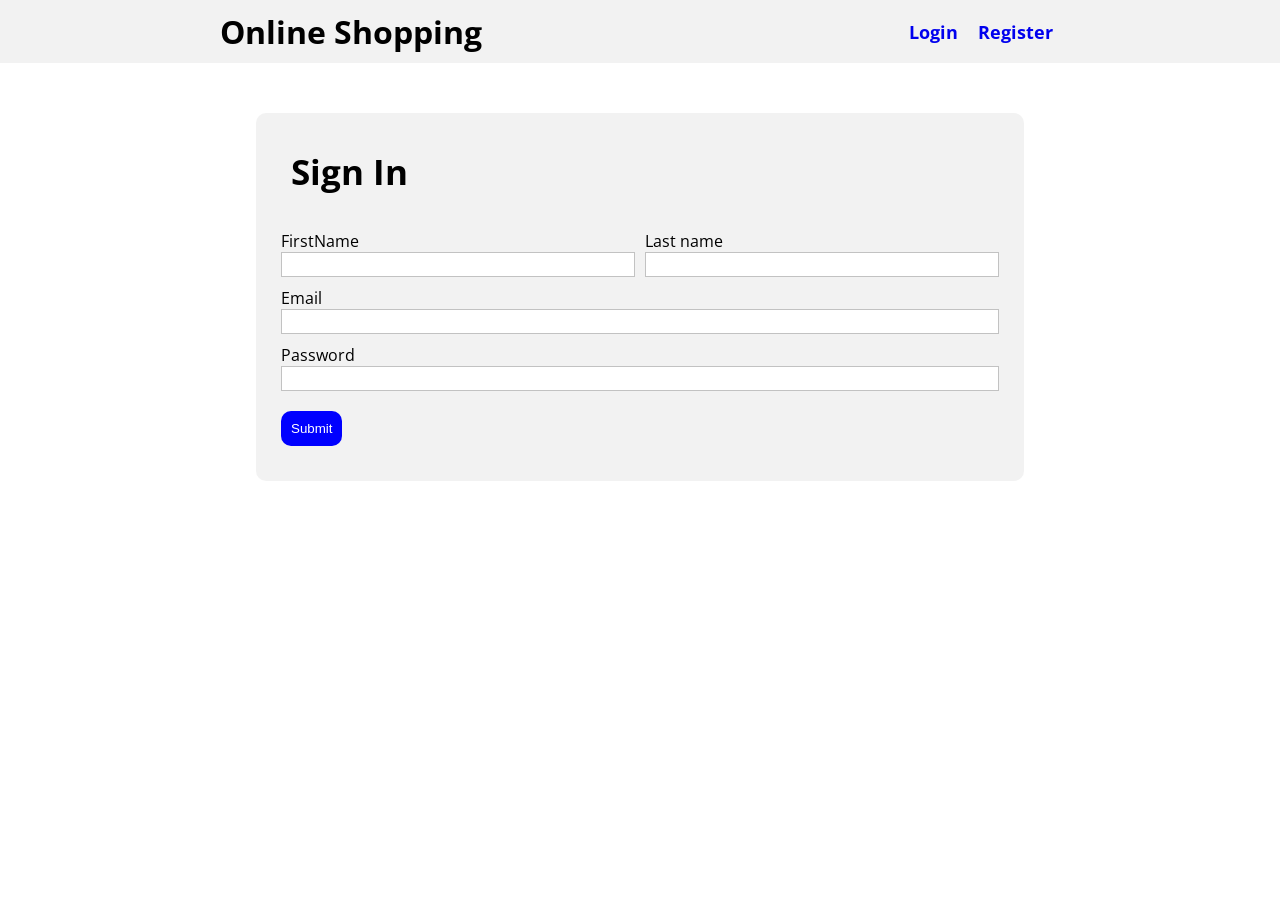
==== cartProducts.html @ 77e28cd9 "Upload js online shopping" ====
<!DOCTYPE html>
<html lang="en">
<head>
    <meta charset="UTF-8">
    <meta name="viewport" content="width=device-width, initial-scale=1.0">
    <!-- Css Style -->
     <link rel="stylesheet" href="css/style.css">
     <!--  -->
     <link rel="stylesheet" href="css/all.css">
    <title>cartProducts</title>
</head>
<body>



    <header>
        <h1><a href="index.html">Online Shopping</a></h1>
        <h3 class="header-user-name"></h3>


        <ul class="login-logout">
            <li class="login js-login"><a href="login.html">Login</a> </li>
            <li class="register js-register"><a href="register.html">Register</a></li>
        </ul>
        
        <ul class="logout-cart">
            <span class="js-cart">
                <li><i class="fa-solid fa-cart-shopping"></i><span class="js-counter">0</span> </li> 
                <li class="js-cart">Cart</li>
                <li><i class="fa-solid fa-caret-down caret-down"></i></li> 
            </span>
            <li class="logout-Link">LogOut</li>

            <div class="selected-product">
            <!-- <div class="selected-product-title">
                <div>
                    <i class="fa-solid fa-plus"></i>
                    <i class="fa-solid fa-minus"></i>
                </div>
            </div> -->
            <div>
                <a href="cartProducts.html" class="view-all-products">View all products</a>
            </div>
            
            </div> <!-- /selected-product -->
            
        </ul>

    </header>


    <!-- Home -->

    <section>
        <div class="products">


            
        </div>

        <h2 class="js-total-price" style="text-align: center; margin-bottom: 25px;">Total Prices: </h2>

        <!-- <div class="total-price">
            Total Price: <span class="js-total-price">$0.00</span>
        </div> -->

        <hr style="width: 80%; display: block; margin: 0px auto;">


        <!-- <h2 style="text-align: center; margin-top: 25px;">Your Favorite Products</h2>
        <div class="favorites">
            

        </div> -->

        <h2 style="text-align: center; margin-top: 25px;">Your Favorite Products</h2>
        <div class="favorites-container">
            <div class="favorites">
                <!-- Favorite products will be dynamically added here -->
            </div>
        </div>

    </section>
    

        <!-- Footer -->
     
        <section class="footer">
            <div class="footer-row">
              <div class="footer-col">
                <h4>Info</h4>
                <ul class="links">
                  <li><a href="#">About Us</a></li>
                  <li><a href="#">Compressions</a></li>
                  <li><a href="#">Customers</a></li>
                  <li><a href="#">Service</a></li>
                  <li><a href="#">Collection</a></li>
                </ul>
              </div>
      
              <div class="footer-col">
                <h4>Explore</h4>
                <ul class="links">
                  <li><a href="#">Free Designs</a></li>
                  <li><a href="#">Latest Designs</a></li>
                  <li><a href="#">Themes</a></li>
                  <li><a href="#">Popular Designs</a></li>
                  <li><a href="#">Art Skills</a></li>
                  <li><a href="#">New Uploads</a></li>
                </ul>
              </div>
      
              <div class="footer-col">
                <h4>Legal</h4>
                <ul class="links">
                  <li><a href="#">Customer Agreement</a></li>
                  <li><a href="#">Privacy Policy</a></li>
                  <li><a href="#">GDPR</a></li>
                  <li><a href="#">Security</a></li>
                  <li><a href="#">Testimonials</a></li>
                  <li><a href="#">Media Kit</a></li>
                </ul>
              </div>
      
              <div class="footer-col">
                <h4>Newsletter</h4>
                <p>
                  Subscribe to our newsletter for a weekly dose
                  of news, updates, helpful tips, and
                  exclusive offers.
                </p>
                <form action="#">
                  <input type="text" placeholder="Your email" required>
                  <button type="submit">SUBSCRIBE</button>
                </form>
                <div class="icons">
                  <i class="fa-brands fa-facebook-f"></i>
                  <i class="fa-brands fa-twitter"></i>
                  <i class="fa-brands fa-linkedin"></i>
                  <i class="fa-brands fa-github"></i>
                </div>
              </div>
            </div>
          </section>
    
    <script src="js/script.js"></script>
    <script src="js/cart.js"></script>
    <!-- <script src="js/user.js"></script> -->




</body>
</html>
---- css/style.css ----
@import url('https://fonts.googleapis.com/css2?family=Cairo:wght@200..1000&family=Open+Sans:ital,wght@0,300..800;1,300..800&display=swap');

*{
    padding: 0;
    margin: 0;
    text-decoration: none;
    list-style: none;
    box-sizing: border-box;
    scroll-behavior: smooth;
}
body{
    font-family: "Open Sans", sans-serif;
}
/* ----------------------------------------------------- Header ----------------------------------------------------- */
header{
    background-color: rgba(128, 128, 128, 0.1);
    display: flex;
    justify-content: space-around;
    align-items: center;
    padding: 10px;
    
}

header h1 a{
    color: black;
}
header ul {

}
.login-logout li, .logout-cart li{
    display: inline-flex;
    margin: 0px 8px;
    font-size: 18px;
    font-weight: bold;
    cursor: pointer;

}
.logout-cart{
    position: relative;
    display: none;
}
.caret-down{
    margin-left: -15px;
}

/* ----------------------------------------------------- selected products ----------------------------------------------------- */
.selected-product{
    position: absolute;
    top: 40px;
    right: 90px;
    background-color: white;
    width: 300px;
    min-height: 500px;
    z-index: 5;
    /* ركز هنا */
    display: none;
    padding: 10px;
}
.selected-product span{
    background-color: rgba(128, 128, 128, 0.1);
    width: 250px;
    padding: 5px;
    border-radius: 5px;
    
}
.selected-product i{
    background-color: rgba(128, 128, 128, 0.1);
    margin: 0px 4px;
    padding: 5px;
    border-radius: 5px;
}
.flex{
    display: flex;
    justify-content: space-evenly;
    /* background-color: brown; */
    border-radius: 5px;
    padding: 10px;
    margin: 5px 0px;
}

.view-all-products{
    display: block;
    position: absolute;
    bottom: 0;
    left: 95px;
    padding: 5px;
    background-color: green;
    border-radius: 5px;
    cursor: pointer;
    color: white;
    /* margin: 15px 0px; */
}
/* .selected-product-title{
    display: flex;
    justify-content: space-between;
    align-items: center;
} */

/* ----------------------------------------------------- Section Search ----------------------------------------------------- */
.section-search{
    background-color: white;
    padding: 25px;
    text-align: center;
}
.section-search select, .section-search input{
    width: 25%;
    height: 30px;
    outline: none;
}

/* ----------------------------------------------------- Products ----------------------------------------------------- */
.products{
    /* background-color: blueviolet; */
    display: flex;
    justify-content: center;
    align-items: center;
    gap: 10px;
    flex-wrap: wrap;

    width: 80%;
    margin: 0px auto;
    /* padding: 5px; */
}
.products .product{
    background-color: rgba(128, 128, 128, 0.1);
    border-radius: 8px;
    /* width: calc(80% / 4);  */
    width: 300px;
    padding: 8px;
    margin: 14px;
    transform: translatey(0);
    transition: ease 0.5s;

}
.products .product:hover{
    transform: translatey(-2%);
    border: 1px solid rgba(0, 0, 0, 0.548);
    /* opacity: 0.9; */
}
.products .product img{
    /* background-color: brown; */
    width: 250px;
    height: 275px;
    display: block;
    margin: 0px auto;
    border-radius: 15px;

}
.products .product p{
    /* font-size: 19px; */
    padding: 1px;
    font-weight: bold;
}
.products .product .btn-icon{
    display: flex;
    justify-content: space-between;
    align-items: center;
    margin: 25px 0px 0px 0px;
}
.products .product button{
    background-color: green;
    color: white;
    font-size: 16px;
    font-weight: bold;
    border: 0;
    padding: 10px 20px 10px 20px;
    font-size: 12px;
    border-radius: 8px;
    cursor: pointer;
}
.products .product i{
    font-size: 25px;
    cursor: pointer;
    color: rgba(128, 128, 128, 0.781);
}

/* ----------------------------------------------------- Login | Register ----------------------------------------------------- */


.section-form{
    background-color: rgba(128, 128, 128, 0.1);
    padding: 25px;
    width: 60%;
    margin: 50px auto;
    border-radius: 10px;
}
.section-form h2{
    padding: 10px;
    margin-bottom: 25px;
    font-size: 35px;
}
.user-name{
    display: flex;
}
.user-name div{
    width: 100%;
}
input[type="text"], input[type="email"], input[type="password"]{
    width: 100%;
    padding: 4px;
    outline: 0;
    border: 1px solid rgba(128, 128, 128, 0.479);
}

.last-name{
    margin-left:10px;
}
.user-email, .user-password{
    margin: 10px 0px;
}
input[type="submit"]{
    padding: 10px;
    margin: 10px 0px;
    border: 0;
    cursor: pointer;
    background-color: blue;
    border-radius: 10px;
    color: white;
}



/* -------------------Cart Style---------------------- */
.product-cart{
    display: flex;
    justify-content: start;
    align-items: center;
    /* width: 400px; */
    gap: 25px;
    padding: 18px;
    background-color: rgba(128, 128, 128, 0.1);
    border-radius: 10px;
    margin-top: 25px;
}
.btn-icon-cart span{

}
.btn-icon-cart i{

}
.btn-icon-cart button{
    background-color: red;
    border: 0;
    cursor: pointer;
    padding: 10px;
    padding: 8px;
    border-radius: 8px;
    margin-left: 90px;
}


/* Love */
.favorites{
    display: flex;
    justify-content: center;
    flex-wrap: wrap;
   
}
.favorite-product{
    border: 1px solid gainsboro;
    border-radius: 10px;
    padding: 15px;
    margin: 10px;
    width: 300px;
}
.favorite-product img{
    display: block;
    margin: 0px auto;
    width: 100px;
    height: 100px;
    margin-bottom: 10px;
}
.category-heart{
    display: flex;
    justify-content: space-between;
}
.favorite-product i {
    font-size: 25px;
    color: red;
    cursor: pointer;
}
 

/* Footer */


.footer {
  width: 75%;
  margin: 0px auto;
  border-radius: 6px;
}

.footer .footer-row {
  display: flex;
  flex-wrap: wrap;
  justify-content: space-between;
  gap: 3.5rem;
  padding: 60px;
}

.footer-row .footer-col h4 {
    color: black;
  font-size: 1.2rem;
  font-weight: 400;
}

.footer-col .links {
  margin-top: 20px;
}

.footer-col .links li {
  list-style: none;
  margin-bottom: 10px;
}

.footer-col .links li a {
  text-decoration: none;
  color: black;
}

.footer-col .links li a:hover {
  color: #fff;
}

.footer-col p {
  margin: 20px 0;
  color: black;
  max-width: 300px;
}

.footer-col form {
  display: flex;
  gap: 5px;
}

.footer-col input {
  height: 40px;
  border-radius: 6px;
  background: none;
  width: 100%;
  outline: none;
  border: 1px solid #7489C6 ;
  caret-color: #fff;
  color: black;
  padding-left: 10px;
}

.footer-col input::placeholder {
  color: #ccc;
}

 .footer-col form button {
  background: #fff;
  outline: none;
  border: none;
  padding: 10px 15px;
  border-radius: 6px;
  cursor: pointer;
  font-weight: 500;
  transition: 0.2s ease;
}

.footer-col form button:hover {
  background: #cecccc;
}

.footer-col .icons {
  display: flex;
  margin-top: 30px;
  gap: 30px;
  cursor: pointer;
}

.footer-col .icons i {
    color: black;
}

.footer-col .icons i:hover  {
  color: #fff;
}

/* @media (max-width: 768px) {
  .footer {
    position: relative;
    bottom: 0;
    left: 0;
    transform: none;
    width: 100%;
    border-radius: 0;
  }

  .footer .footer-row {
    padding: 20px;
    gap: 1rem;
  }

  .footer-col form {
    display: block;
  }

  .footer-col form :where(input, button) {
    width: 100%;
  }

  .footer-col form button {
    margin: 10px 0 0 0;
  }
} */
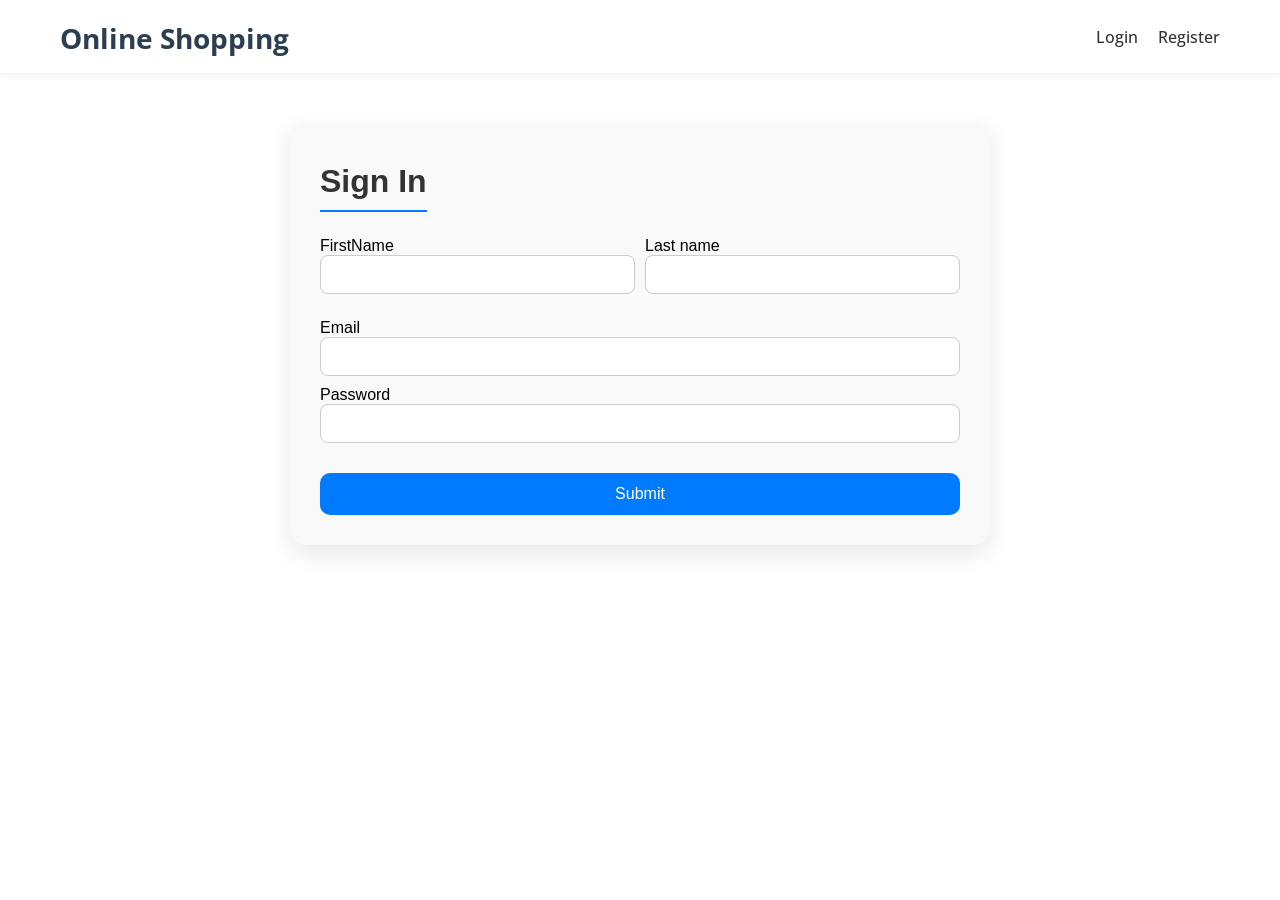
==== commit 1d2784c9: "Enhance UI/UX: update product cards layout, improve form styling, unify header/cart design, add resp" ====
--- a/cartProducts.html
+++ b/cartProducts.html
@@ -1,154 +1,144 @@
 <!DOCTYPE html>
 <html lang="en">
-<head>
-    <meta charset="UTF-8">
-    <meta name="viewport" content="width=device-width, initial-scale=1.0">
+  <head>
+    <meta charset="UTF-8" />
+    <meta name="viewport" content="width=device-width, initial-scale=1.0" />
     <!-- Css Style -->
-     <link rel="stylesheet" href="css/style.css">
-     <!--  -->
-     <link rel="stylesheet" href="css/all.css">
+    <link rel="stylesheet" href="css/style.css" />
+    <!--  -->
+    <link rel="stylesheet" href="css/all.css" />
     <title>cartProducts</title>
-</head>
-<body>
+  </head>
+  <body>
+    <!-- Header -->
+    <header class="main-header">
+      <div class="container">
+        <h1><a href="index.html">Online Shopping</a></h1>
 
-
-
-    <header>
-        <h1><a href="index.html">Online Shopping</a></h1>
-        <h3 class="header-user-name"></h3>
-
+        <h3 class="header-user-name">Welcome, Guest</h3>
 
         <ul class="login-logout">
-            <li class="login js-login"><a href="login.html">Login</a> </li>
-            <li class="register js-register"><a href="register.html">Register</a></li>
-        </ul>
-        
-        <ul class="logout-cart">
-            <span class="js-cart">
-                <li><i class="fa-solid fa-cart-shopping"></i><span class="js-counter">0</span> </li> 
-                <li class="js-cart">Cart</li>
-                <li><i class="fa-solid fa-caret-down caret-down"></i></li> 
-            </span>
-            <li class="logout-Link">LogOut</li>
-
-            <div class="selected-product">
-            <!-- <div class="selected-product-title">
-                <div>
-                    <i class="fa-solid fa-plus"></i>
-                    <i class="fa-solid fa-minus"></i>
-                </div>
-            </div> -->
-            <div>
-                <a href="cartProducts.html" class="view-all-products">View all products</a>
-            </div>
-            
-            </div> <!-- /selected-product -->
-            
+          <li class="login js-login"><a href="login.html">Login</a></li>
+          <li class="register js-register">
+            <a href="register.html">Register</a>
+          </li>
         </ul>
 
+        <ul class="logout-cart">
+          <li class="cart-icon js-cart">
+            <i class="fa-solid fa-cart-shopping"></i>
+            <span class="js-counter">0</span>
+          </li>
+          <li>Cart</li>
+          <li><i class="fa-solid fa-caret-down caret-down"></i></li>
+          <li class="logout-Link">Logout</li>
+          <div class="selected-product">
+            <!-- منتجات مختارة ستضاف هنا -->
+            <div class="view-products">
+              <a href="cartProducts.html" class="view-all-products"
+                >View all products</a
+              >
+            </div>
+          </div>
+        </ul>
+      </div>
     </header>
-
 
     <!-- Home -->
 
     <section>
-        <div class="products">
+      <div class="products"></div>
 
+      <h2
+        class="js-total-price"
+        style="text-align: center; margin-bottom: 25px"
+      >
+        Total Prices:
+      </h2>
 
-            
-        </div>
-
-        <h2 class="js-total-price" style="text-align: center; margin-bottom: 25px;">Total Prices: </h2>
-
-        <!-- <div class="total-price">
+      <!-- <div class="total-price">
             Total Price: <span class="js-total-price">$0.00</span>
         </div> -->
 
-        <hr style="width: 80%; display: block; margin: 0px auto;">
+      <hr style="width: 80%; display: block; margin: 0px auto" />
 
-
-        <!-- <h2 style="text-align: center; margin-top: 25px;">Your Favorite Products</h2>
+      <!-- <h2 style="text-align: center; margin-top: 25px;">Your Favorite Products</h2>
         <div class="favorites">
             
 
         </div> -->
 
-        <h2 style="text-align: center; margin-top: 25px;">Your Favorite Products</h2>
-        <div class="favorites-container">
-            <div class="favorites">
-                <!-- Favorite products will be dynamically added here -->
-            </div>
+      <h2 style="text-align: center; margin-top: 25px">
+        Your Favorite Products
+      </h2>
+      <div class="favorites-container">
+        <div class="favorites">
+          <!-- Favorite products will be dynamically added here -->
+        </div>
+      </div>
+    </section>
+
+    <!-- Footer -->
+
+    <section class="footer">
+      <div class="footer-row">
+        <div class="footer-col">
+          <h4>Info</h4>
+          <ul class="links">
+            <li><a href="#">About Us</a></li>
+            <li><a href="#">Compressions</a></li>
+            <li><a href="#">Customers</a></li>
+            <li><a href="#">Service</a></li>
+            <li><a href="#">Collection</a></li>
+          </ul>
         </div>
 
+        <div class="footer-col">
+          <h4>Explore</h4>
+          <ul class="links">
+            <li><a href="#">Free Designs</a></li>
+            <li><a href="#">Latest Designs</a></li>
+            <li><a href="#">Themes</a></li>
+            <li><a href="#">Popular Designs</a></li>
+            <li><a href="#">Art Skills</a></li>
+            <li><a href="#">New Uploads</a></li>
+          </ul>
+        </div>
+
+        <div class="footer-col">
+          <h4>Legal</h4>
+          <ul class="links">
+            <li><a href="#">Customer Agreement</a></li>
+            <li><a href="#">Privacy Policy</a></li>
+            <li><a href="#">GDPR</a></li>
+            <li><a href="#">Security</a></li>
+            <li><a href="#">Testimonials</a></li>
+            <li><a href="#">Media Kit</a></li>
+          </ul>
+        </div>
+
+        <div class="footer-col">
+          <h4>Newsletter</h4>
+          <p>
+            Subscribe to our newsletter for a weekly dose of news, updates,
+            helpful tips, and exclusive offers.
+          </p>
+          <form action="#">
+            <input type="text" placeholder="Your email" required />
+            <button type="submit">SUBSCRIBE</button>
+          </form>
+          <div class="icons">
+            <i class="fa-brands fa-facebook-f"></i>
+            <i class="fa-brands fa-twitter"></i>
+            <i class="fa-brands fa-linkedin"></i>
+            <i class="fa-brands fa-github"></i>
+          </div>
+        </div>
+      </div>
     </section>
-    
 
-        <!-- Footer -->
-     
-        <section class="footer">
-            <div class="footer-row">
-              <div class="footer-col">
-                <h4>Info</h4>
-                <ul class="links">
-                  <li><a href="#">About Us</a></li>
-                  <li><a href="#">Compressions</a></li>
-                  <li><a href="#">Customers</a></li>
-                  <li><a href="#">Service</a></li>
-                  <li><a href="#">Collection</a></li>
-                </ul>
-              </div>
-      
-              <div class="footer-col">
-                <h4>Explore</h4>
-                <ul class="links">
-                  <li><a href="#">Free Designs</a></li>
-                  <li><a href="#">Latest Designs</a></li>
-                  <li><a href="#">Themes</a></li>
-                  <li><a href="#">Popular Designs</a></li>
-                  <li><a href="#">Art Skills</a></li>
-                  <li><a href="#">New Uploads</a></li>
-                </ul>
-              </div>
-      
-              <div class="footer-col">
-                <h4>Legal</h4>
-                <ul class="links">
-                  <li><a href="#">Customer Agreement</a></li>
-                  <li><a href="#">Privacy Policy</a></li>
-                  <li><a href="#">GDPR</a></li>
-                  <li><a href="#">Security</a></li>
-                  <li><a href="#">Testimonials</a></li>
-                  <li><a href="#">Media Kit</a></li>
-                </ul>
-              </div>
-      
-              <div class="footer-col">
-                <h4>Newsletter</h4>
-                <p>
-                  Subscribe to our newsletter for a weekly dose
-                  of news, updates, helpful tips, and
-                  exclusive offers.
-                </p>
-                <form action="#">
-                  <input type="text" placeholder="Your email" required>
-                  <button type="submit">SUBSCRIBE</button>
-                </form>
-                <div class="icons">
-                  <i class="fa-brands fa-facebook-f"></i>
-                  <i class="fa-brands fa-twitter"></i>
-                  <i class="fa-brands fa-linkedin"></i>
-                  <i class="fa-brands fa-github"></i>
-                </div>
-              </div>
-            </div>
-          </section>
-    
     <script src="js/script.js"></script>
     <script src="js/cart.js"></script>
     <!-- <script src="js/user.js"></script> -->
-
-
-
-
-</body>
-</html>+  </body>
+</html>
--- a/css/style.css
+++ b/css/style.css
@@ -1,288 +1,475 @@
-@import url('https://fonts.googleapis.com/css2?family=Cairo:wght@200..1000&family=Open+Sans:ital,wght@0,300..800;1,300..800&display=swap');
-
-*{
-    padding: 0;
-    margin: 0;
-    text-decoration: none;
-    list-style: none;
-    box-sizing: border-box;
-    scroll-behavior: smooth;
-}
-body{
-    font-family: "Open Sans", sans-serif;
+@import url("https://fonts.googleapis.com/css2?family=Cairo:wght@200..1000&family=Open+Sans:ital,wght@0,300..800;1,300..800&display=swap");
+
+* {
+  padding: 0;
+  margin: 0;
+  text-decoration: none;
+  list-style: none;
+  box-sizing: border-box;
+  scroll-behavior: smooth;
+}
+body {
+  font-family: "Open Sans", sans-serif;
 }
 /* ----------------------------------------------------- Header ----------------------------------------------------- */
-header{
-    background-color: rgba(128, 128, 128, 0.1);
-    display: flex;
-    justify-content: space-around;
-    align-items: center;
-    padding: 10px;
-    
-}
-
-header h1 a{
-    color: black;
-}
-header ul {
-
-}
-.login-logout li, .logout-cart li{
-    display: inline-flex;
-    margin: 0px 8px;
-    font-size: 18px;
-    font-weight: bold;
-    cursor: pointer;
-
-}
-.logout-cart{
-    position: relative;
-    display: none;
-}
-.caret-down{
-    margin-left: -15px;
+/* Container */
+.container {
+  max-width: 1200px;
+  margin: auto;
+  padding: 0 20px;
+  display: flex;
+  justify-content: space-between;
+  align-items: center;
+}
+
+/* Main Header */
+.main-header {
+  background-color: #fff;
+  padding: 15px 0;
+  box-shadow: 0 2px 8px rgba(0, 0, 0, 0.06);
+  position: sticky;
+  top: 0;
+  z-index: 1000;
+}
+
+/* Title */
+.main-header h1 a {
+  color: #2c3e50;
+  text-decoration: none;
+  font-size: 28px;
+  font-weight: bold;
+  transition: color 0.3s;
+}
+
+.main-header h1 a:hover {
+  color: #007bff;
+}
+
+/* Username */
+.header-user-name {
+  font-size: 16px;
+  color: #444;
+  margin: 0 10px;
+}
+
+/* Login / Register */
+.login-logout,
+.logout-cart {
+  list-style: none;
+  display: flex;
+  align-items: center;
+  gap: 20px;
+}
+
+.login-logout li a,
+.logout-cart li {
+  font-weight: 500;
+  font-size: 16px;
+  color: #333;
+  text-decoration: none;
+  transition: color 0.3s ease;
+}
+
+.login-logout li a:hover,
+.logout-cart li:hover {
+  color: #007bff;
+}
+
+/* Cart Icon */
+.cart-icon {
+  position: relative;
+}
+
+.cart-icon .js-counter {
+  position: absolute;
+  top: -8px;
+  right: -12px;
+  background: red;
+  color: white;
+  font-size: 11px;
+  width: 18px;
+  height: 18px;
+  border-radius: 50%;
+  text-align: center;
+  line-height: 18px;
+}
+
+/* Dropdown products */
+.selected-product {
+  display: none;
+  position: absolute;
+  top: 100%;
+  right: 0;
+  background-color: white;
+  min-width: 200px;
+  box-shadow: 0 5px 20px rgba(0, 0, 0, 0.1);
+  padding: 15px;
+  z-index: 100;
+  transition: 0.3s ease-in-out;
+}
+
+.logout-cart:hover .selected-product {
+  display: block;
+}
+
+/* View All Button */
+.view-all-products {
+  display: block;
+  text-align: center;
+  color: #007bff;
+  font-weight: 600;
+  text-decoration: none;
+  padding: 10px 0;
+}
+
+.view-all-products:hover {
+  text-decoration: underline;
+}
+
+/* Responsive */
+@media (max-width: 768px) {
+  .container {
+    flex-wrap: wrap;
+    gap: 10px;
+  }
+
+  .login-logout,
+  .logout-cart {
+    gap: 10px;
+  }
+
+  .main-header h1 {
+    font-size: 22px;
+  }
+
+  .header-user-name {
+    font-size: 14px;
+  }
 }
 
 /* ----------------------------------------------------- selected products ----------------------------------------------------- */
-.selected-product{
-    position: absolute;
-    top: 40px;
-    right: 90px;
-    background-color: white;
-    width: 300px;
-    min-height: 500px;
-    z-index: 5;
-    /* ركز هنا */
-    display: none;
-    padding: 10px;
-}
-.selected-product span{
-    background-color: rgba(128, 128, 128, 0.1);
-    width: 250px;
-    padding: 5px;
-    border-radius: 5px;
-    
-}
-.selected-product i{
-    background-color: rgba(128, 128, 128, 0.1);
-    margin: 0px 4px;
-    padding: 5px;
-    border-radius: 5px;
-}
-.flex{
-    display: flex;
-    justify-content: space-evenly;
-    /* background-color: brown; */
-    border-radius: 5px;
-    padding: 10px;
-    margin: 5px 0px;
-}
-
-.view-all-products{
-    display: block;
-    position: absolute;
-    bottom: 0;
-    left: 95px;
-    padding: 5px;
-    background-color: green;
-    border-radius: 5px;
-    cursor: pointer;
-    color: white;
-    /* margin: 15px 0px; */
-}
-/* .selected-product-title{
-    display: flex;
-    justify-content: space-between;
-    align-items: center;
-} */
+.selected-product {
+  position: absolute;
+  top: 50px;
+  right: 0;
+  background-color: #fff;
+  width: 320px;
+  min-height: 200px;
+  max-height: 500px;
+  overflow-y: auto;
+  box-shadow: 0 8px 20px rgba(0, 0, 0, 0.15);
+  border-radius: 8px;
+  padding: 15px;
+  z-index: 999;
+  display: none;
+}
+
+.flex {
+  display: flex;
+  justify-content: space-between;
+  align-items: center;
+  background-color: rgba(128, 128, 128, 0.05);
+  border-radius: 8px;
+  padding: 10px;
+  margin-bottom: 10px;
+  transition: background-color 0.3s ease;
+}
+
+.flex:hover {
+  background-color: rgba(0, 128, 0, 0.05);
+}
+
+.selected-product span {
+  flex-grow: 1;
+  font-weight: 500;
+  padding: 0 10px;
+}
+
+.selected-product i {
+  background-color: #f0f0f0;
+  padding: 6px 8px;
+  border-radius: 6px;
+  cursor: pointer;
+  transition: background-color 0.2s ease;
+}
+
+.selected-product i:hover {
+  background-color: #e0e0e0;
+}
+
+/* View All Button */
+.view-all-products {
+  display: block;
+  text-align: center;
+  background-color: #28a745;
+  color: #fff;
+  font-weight: bold;
+  padding: 10px;
+  border-radius: 6px;
+  margin-top: 10px;
+  text-decoration: none;
+  transition: background-color 0.3s ease;
+}
+
+.view-all-products:hover {
+  background-color: #218838;
+}
 
 /* ----------------------------------------------------- Section Search ----------------------------------------------------- */
-.section-search{
-    background-color: white;
-    padding: 25px;
-    text-align: center;
-}
-.section-search select, .section-search input{
-    width: 25%;
-    height: 30px;
-    outline: none;
+.section-search {
+  background-color: #f9f9f9;
+  padding: 30px;
+  text-align: center;
+  display: flex;
+  justify-content: center;
+  gap: 15px;
+  flex-wrap: wrap;
+  border-radius: 10px;
+  box-shadow: 0 0 10px rgba(0, 0, 0, 0.05);
+  margin: 30px auto;
+  max-width: 800px;
+}
+
+.section-search select,
+.section-search input {
+  width: 250px;
+  height: 40px;
+  padding: 5px 10px;
+  font-size: 16px;
+  border: 1px solid #ccc;
+  border-radius: 8px;
+  transition: all 0.3s ease;
+}
+
+.section-search select:focus,
+.section-search input:focus {
+  border-color: #007bff;
+  box-shadow: 0 0 5px rgba(0, 123, 255, 0.3);
+  outline: none;
 }
 
 /* ----------------------------------------------------- Products ----------------------------------------------------- */
-.products{
-    /* background-color: blueviolet; */
-    display: flex;
-    justify-content: center;
-    align-items: center;
-    gap: 10px;
-    flex-wrap: wrap;
-
-    width: 80%;
-    margin: 0px auto;
-    /* padding: 5px; */
-}
-.products .product{
-    background-color: rgba(128, 128, 128, 0.1);
-    border-radius: 8px;
-    /* width: calc(80% / 4);  */
-    width: 300px;
-    padding: 8px;
-    margin: 14px;
-    transform: translatey(0);
-    transition: ease 0.5s;
-
-}
-.products .product:hover{
-    transform: translatey(-2%);
-    border: 1px solid rgba(0, 0, 0, 0.548);
-    /* opacity: 0.9; */
-}
-.products .product img{
-    /* background-color: brown; */
-    width: 250px;
-    height: 275px;
-    display: block;
-    margin: 0px auto;
-    border-radius: 15px;
-
-}
-.products .product p{
-    /* font-size: 19px; */
-    padding: 1px;
-    font-weight: bold;
-}
-.products .product .btn-icon{
-    display: flex;
-    justify-content: space-between;
-    align-items: center;
-    margin: 25px 0px 0px 0px;
-}
-.products .product button{
-    background-color: green;
-    color: white;
-    font-size: 16px;
-    font-weight: bold;
-    border: 0;
-    padding: 10px 20px 10px 20px;
-    font-size: 12px;
-    border-radius: 8px;
-    cursor: pointer;
-}
-.products .product i{
-    font-size: 25px;
-    cursor: pointer;
-    color: rgba(128, 128, 128, 0.781);
+.products {
+  display: flex;
+  justify-content: center;
+  align-items: stretch;
+  gap: 20px;
+  flex-wrap: wrap;
+  width: 90%;
+  margin: 40px auto;
+}
+
+.product {
+  background: #fff;
+  box-shadow: 0 4px 12px rgba(0, 0, 0, 0.07);
+  border-radius: 12px;
+  padding: 20px;
+  width: 280px;
+  transition: 0.4s ease;
+  text-align: left;
+  display: flex;
+  flex-direction: column;
+  justify-content: space-between;
+}
+
+.product:hover {
+  transform: translateY(-5px);
+  box-shadow: 0 8px 16px rgba(0, 0, 0, 0.1);
+}
+
+.product img {
+  width: 100%;
+  height: 260px;
+  object-fit: cover;
+  border-radius: 10px;
+  margin-bottom: 15px;
+}
+
+.product-title {
+  font-size: 20px;
+  font-weight: 600;
+  margin: 5px 0;
+}
+
+.product-price {
+  font-size: 18px;
+  color: #28a745;
+  font-weight: bold;
+}
+
+.product-category {
+  font-size: 14px;
+  color: gray;
+  margin-bottom: 15px;
+}
+
+.btn-icon {
+  display: flex;
+  justify-content: space-between;
+  align-items: center;
+  margin-top: 16px;
+}
+
+.btn-icon button {
+  background-color: #007bff;
+  color: white;
+  border: none;
+  padding: 10px 16px;
+  font-size: 14px;
+  font-weight: bold;
+  border-radius: 8px;
+  cursor: pointer;
+  transition: 0.3s;
+}
+
+.btn-icon button:hover {
+  background-color: #0056b3;
+}
+
+.product i {
+  font-size: 22px;
+  color: #999;
+  transition: color 0.3s;
+}
+
+.product i:hover {
+  color: #ff5252;
 }
 
 /* ----------------------------------------------------- Login | Register ----------------------------------------------------- */
 
-
-.section-form{
-    background-color: rgba(128, 128, 128, 0.1);
-    padding: 25px;
-    width: 60%;
-    margin: 50px auto;
-    border-radius: 10px;
-}
-.section-form h2{
-    padding: 10px;
-    margin-bottom: 25px;
-    font-size: 35px;
-}
-.user-name{
-    display: flex;
-}
-.user-name div{
-    width: 100%;
-}
-input[type="text"], input[type="email"], input[type="password"]{
-    width: 100%;
-    padding: 4px;
-    outline: 0;
-    border: 1px solid rgba(128, 128, 128, 0.479);
-}
-
-.last-name{
-    margin-left:10px;
-}
-.user-email, .user-password{
-    margin: 10px 0px;
-}
-input[type="submit"]{
-    padding: 10px;
-    margin: 10px 0px;
-    border: 0;
-    cursor: pointer;
-    background-color: blue;
-    border-radius: 10px;
-    color: white;
-}
-
-
+.section-form {
+  background-color: #f9f9f9;
+  padding: 30px;
+  width: 80%;
+  max-width: 700px;
+  margin: 50px auto;
+  border-radius: 16px;
+  box-shadow: 0 8px 24px rgba(0, 0, 0, 0.1);
+  font-family: "Segoe UI", sans-serif;
+}
+
+.section-form h2 {
+  padding: 10px 0;
+  margin-bottom: 25px;
+  font-size: 32px;
+  text-align: center;
+  color: #333;
+  border-bottom: 2px solid #007bff;
+  display: inline-block;
+}
+
+.user-name {
+  display: flex;
+  gap: 10px;
+  margin-bottom: 15px;
+}
+
+.user-name div {
+  flex: 1;
+}
+
+input[type="text"],
+input[type="email"],
+input[type="password"] {
+  width: 100%;
+  padding: 10px 14px;
+  margin-bottom: 10px;
+  border: 1px solid #ccc;
+  border-radius: 8px;
+  font-size: 15px;
+  transition: all 0.3s ease-in-out;
+}
+
+input[type="text"]:focus,
+input[type="email"]:focus,
+input[type="password"]:focus {
+  border-color: #007bff;
+  box-shadow: 0 0 6px rgba(0, 123, 255, 0.3);
+  outline: none;
+}
+
+input[type="submit"] {
+  width: 100%;
+  padding: 12px;
+  margin-top: 20px;
+  border: 0;
+  cursor: pointer;
+  background-color: #007bff;
+  border-radius: 10px;
+  color: white;
+  font-size: 16px;
+  transition: background-color 0.3s ease-in-out;
+}
+
+input[type="submit"]:hover {
+  background-color: #0056b3;
+}
+
+/* Responsive for mobile */
+@media (max-width: 600px) {
+  .user-name {
+    flex-direction: column;
+  }
+}
 
 /* -------------------Cart Style---------------------- */
-.product-cart{
-    display: flex;
-    justify-content: start;
-    align-items: center;
-    /* width: 400px; */
-    gap: 25px;
-    padding: 18px;
-    background-color: rgba(128, 128, 128, 0.1);
-    border-radius: 10px;
-    margin-top: 25px;
-}
-.btn-icon-cart span{
-
-}
-.btn-icon-cart i{
-
-}
-.btn-icon-cart button{
-    background-color: red;
-    border: 0;
-    cursor: pointer;
-    padding: 10px;
-    padding: 8px;
-    border-radius: 8px;
-    margin-left: 90px;
-}
-
+.product-cart {
+  display: flex;
+  justify-content: start;
+  align-items: center;
+  /* width: 400px; */
+  gap: 25px;
+  padding: 18px;
+  background-color: rgba(128, 128, 128, 0.1);
+  border-radius: 10px;
+  margin-top: 25px;
+}
+.btn-icon-cart span {
+}
+.btn-icon-cart i {
+}
+.btn-icon-cart button {
+  background-color: red;
+  border: 0;
+  cursor: pointer;
+  padding: 10px;
+  padding: 8px;
+  border-radius: 8px;
+  margin-left: 90px;
+}
 
 /* Love */
-.favorites{
-    display: flex;
-    justify-content: center;
-    flex-wrap: wrap;
-   
-}
-.favorite-product{
-    border: 1px solid gainsboro;
-    border-radius: 10px;
-    padding: 15px;
-    margin: 10px;
-    width: 300px;
-}
-.favorite-product img{
-    display: block;
-    margin: 0px auto;
-    width: 100px;
-    height: 100px;
-    margin-bottom: 10px;
-}
-.category-heart{
-    display: flex;
-    justify-content: space-between;
+.favorites {
+  display: flex;
+  justify-content: center;
+  flex-wrap: wrap;
+}
+.favorite-product {
+  border: 1px solid gainsboro;
+  border-radius: 10px;
+  padding: 15px;
+  margin: 10px;
+  width: 300px;
+}
+.favorite-product img {
+  display: block;
+  margin: 0px auto;
+  width: 100px;
+  height: 100px;
+  margin-bottom: 10px;
+}
+.category-heart {
+  display: flex;
+  justify-content: space-between;
 }
 .favorite-product i {
-    font-size: 25px;
-    color: red;
-    cursor: pointer;
-}
- 
+  font-size: 25px;
+  color: red;
+  cursor: pointer;
+}
 
 /* Footer */
-
 
 .footer {
   width: 75%;
@@ -299,7 +486,7 @@
 }
 
 .footer-row .footer-col h4 {
-    color: black;
+  color: black;
   font-size: 1.2rem;
   font-weight: 400;
 }
@@ -339,7 +526,7 @@
   background: none;
   width: 100%;
   outline: none;
-  border: 1px solid #7489C6 ;
+  border: 1px solid #7489c6;
   caret-color: #fff;
   color: black;
   padding-left: 10px;
@@ -349,7 +536,7 @@
   color: #ccc;
 }
 
- .footer-col form button {
+.footer-col form button {
   background: #fff;
   outline: none;
   border: none;
@@ -372,10 +559,10 @@
 }
 
 .footer-col .icons i {
-    color: black;
-}
-
-.footer-col .icons i:hover  {
+  color: black;
+}
+
+.footer-col .icons i:hover {
   color: #fff;
 }
 
@@ -406,7 +593,3 @@
     margin: 10px 0 0 0;
   }
 } */
-
-
-
-
